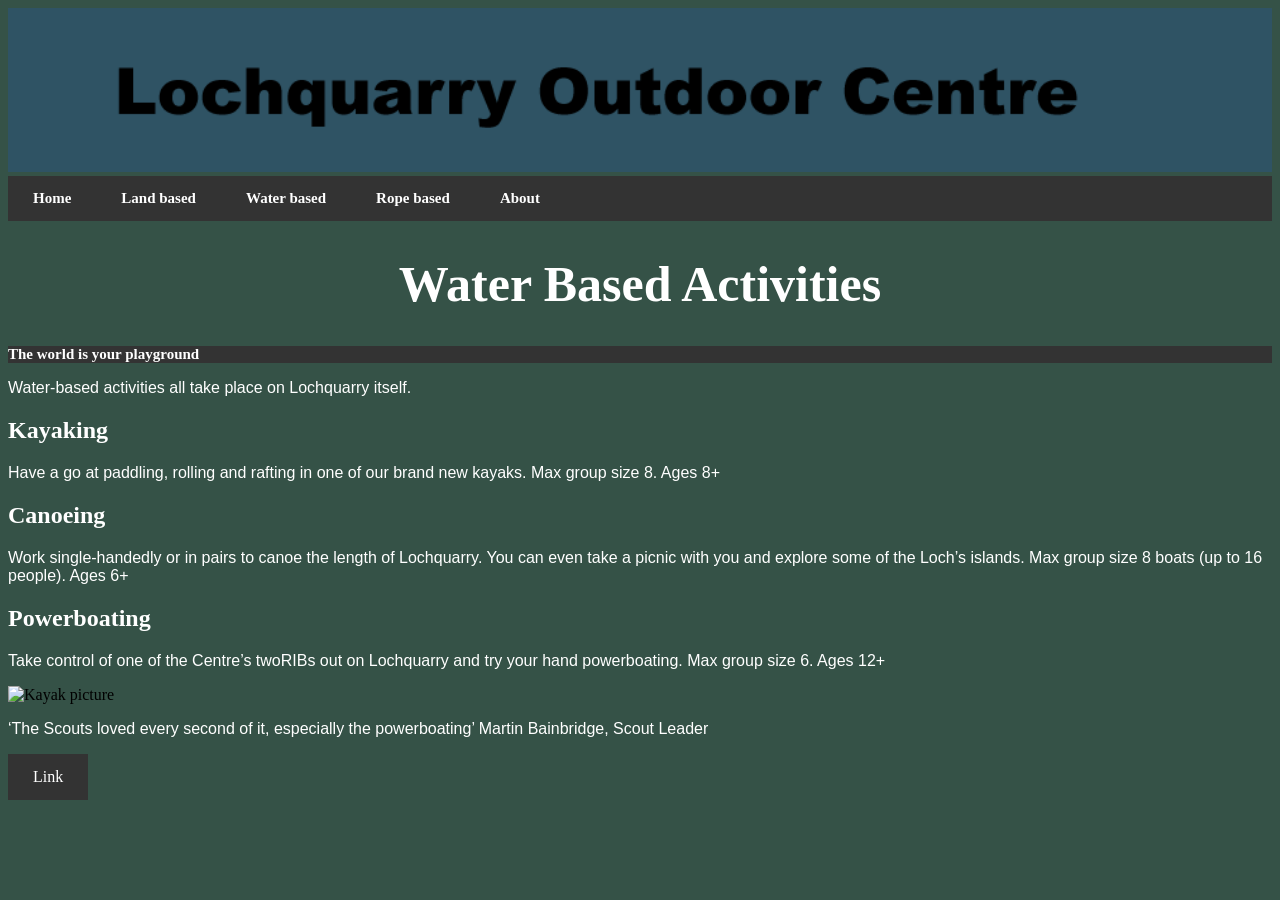
==== water.html @ 937b32cf "Add files via upload" ====
<!DOCTYPE html>


<html>


<Head>

<title> Lochquarry - Home</title>

<link rel="stylesheet" type="text/css" href="style.css" />

</Head>


<body>

<img src="Images/LQ3.png" alt="Lochquarry" style="width:100%;">


<ul>
  <li><a href="index.html">Home</a></li>
  <li><a href="land.html">Land based</a></li>
  <li><a href="water.html">Water based</a></li>
  <li><a href="rope.html">Rope based</a></li>
  <li><a href="about.html">About</a></li>
</ul>


<h1>Water Based Activities</h1>

<ul>
<li>The world is your playground</li>
</ul>

<p>Water-based activities all take place on Lochquarry itself.</p> 
<p><h2>Kayaking</h2></p> 
<p>Have a go at paddling, rolling and rafting in one of our brand new kayaks. Max group size 8. Ages 8+</p> 
<p><h2>Canoeing</h2></p>
<p>Work single-handedly or in pairs to canoe the length of Lochquarry. You can even take a picnic with you and explore some of the Loch’s islands. Max group size 8 boats (up to 16 people). Ages 6+</p> 
<p><h2>Powerboating</h2></p> 
<p>Take control of one of the Centre’s twoRIBs out on Lochquarry and try your hand powerboating. Max group size 6. Ages 12+</p> 

<img src="images/Kayak.jpg" alt="Kayak picture">

<p>‘The Scouts loved every second of it, especially the powerboating’ Martin Bainbridge, Scout Leader</p> 

<a href="https://www.google.com/search?q=Lochquarry&sca_esv=21a19fc4c0663f72&biw=1270&bih=913&ei=V1k-atPuA9Lhxc8P14Lj4Q0&ved=0ahUKEwiT9uL13aSVAxXScPEDHVfBONwQ4dUDCBI&uact=5&oq=Lochquarry&gs_lp=Egxnd3Mtd2l6LXNlcnAiCkxvY2hxdWFycnlInkRQvhxY1jVwAHgAkAEAmAEAoAEAqgEAuAEDyAEA-AEBmAIAoAIAmAMAiAYBkgcAoAcAsgcAuAcAwgcAyAcAgAgB&sclient=gws-wiz-serp&safe=active&ssui=on">Link</a>

</body>


</html>
---- style.css ----
body{
background-color:#355247;
}

h1 { 
color: white;
text-align: center;
font-family : Ariel; 
font-size : 50px; 
font-weight : bold 
}

h2 { 
color: white;
font-family : Ariel; 
}

h4 { 
color: white;
font-family : Georgia; 
font-size : 20px; 
font-weight : bold 
}

p { 
color: white;
font-family : Arial; 
font-size : 16px; 
font-weight : regular 
}

ul { 
color: white;
font-family : Verdana; 
font-size : 15px; 
font-weight : bold 
}

ol { 
color: white;
font-family : Verdana; 
font-size : 15px; 
font-weight : bold 
}

ul {
  list-style-type: none;
  margin: 0;
  padding: 0;
  background-color: #333333;
  display: flex;
}

ul li a {
  display: block;
  color: white;
  padding: 14px 16px;
  text-decoration: none;
}

ul li a:hover {
  background-color: #111111;
}

table, th, td {
  border: 1px solid;
  color: white;
}

th, td {
  padding: 10px;
}

table {
  width: 100%;
}

a:link, a:visited {
  background-color: #333333;
  color: white;
  padding: 14px 25px;
  text-align: center;
  text-decoration: none;
  display: inline-block;
}

a:active {
  background-color: #333333;
}

a:hover {
  background-color: #111111;
}
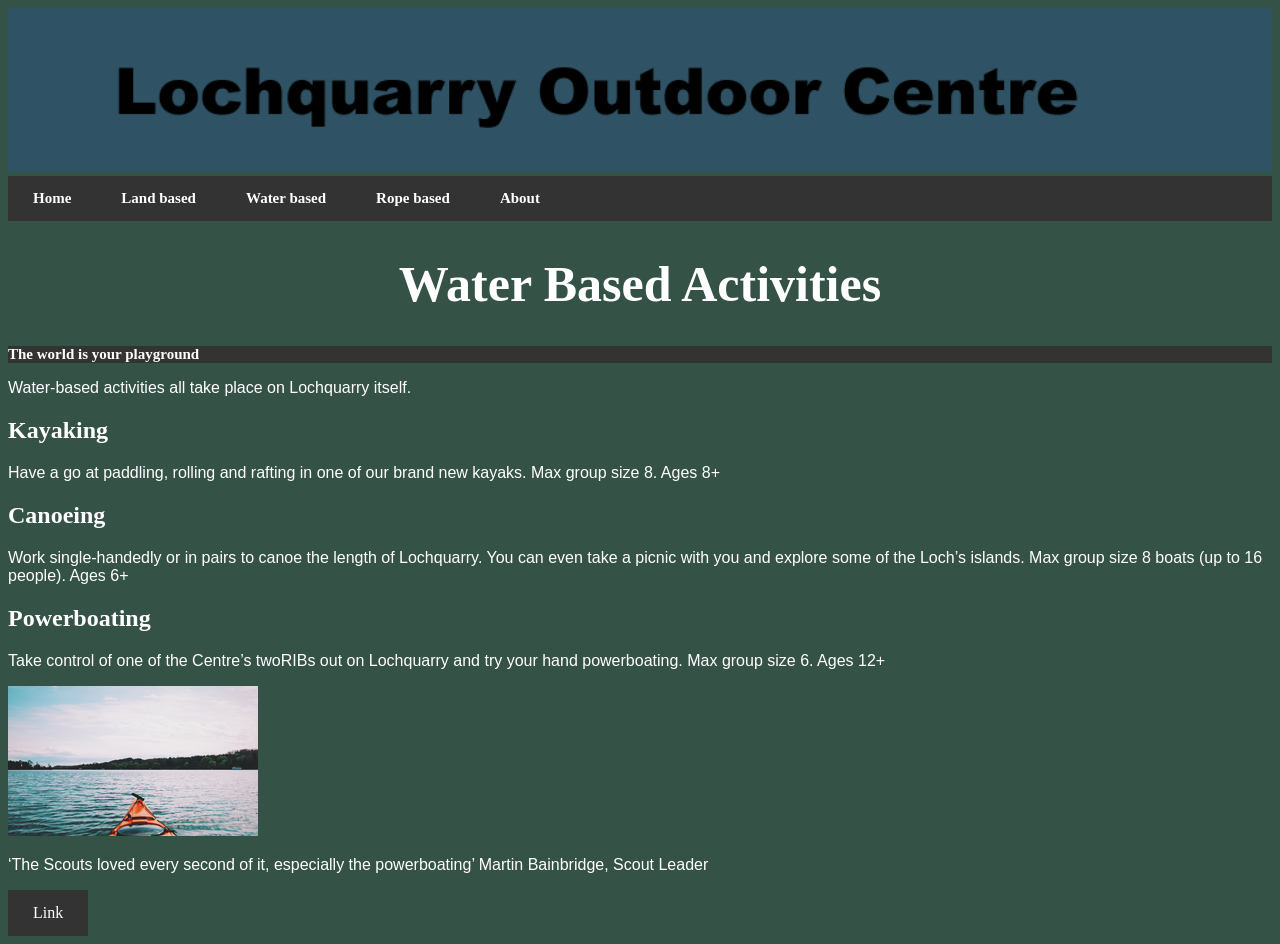
==== commit b471c0ce: "Update water.html" ====
--- a/water.html
+++ b/water.html
@@ -41,7 +41,7 @@
 <p><h2>Powerboating</h2></p> 
 <p>Take control of one of the Centre’s twoRIBs out on Lochquarry and try your hand powerboating. Max group size 6. Ages 12+</p> 
 
-<img src="images/Kayak.jpg" alt="Kayak picture">
+<img src="Images/Kayak.jpg" alt="Kayak picture">
 
 <p>‘The Scouts loved every second of it, especially the powerboating’ Martin Bainbridge, Scout Leader</p> 
 
@@ -50,4 +50,4 @@
 </body>
 
 
-</html>+</html>
